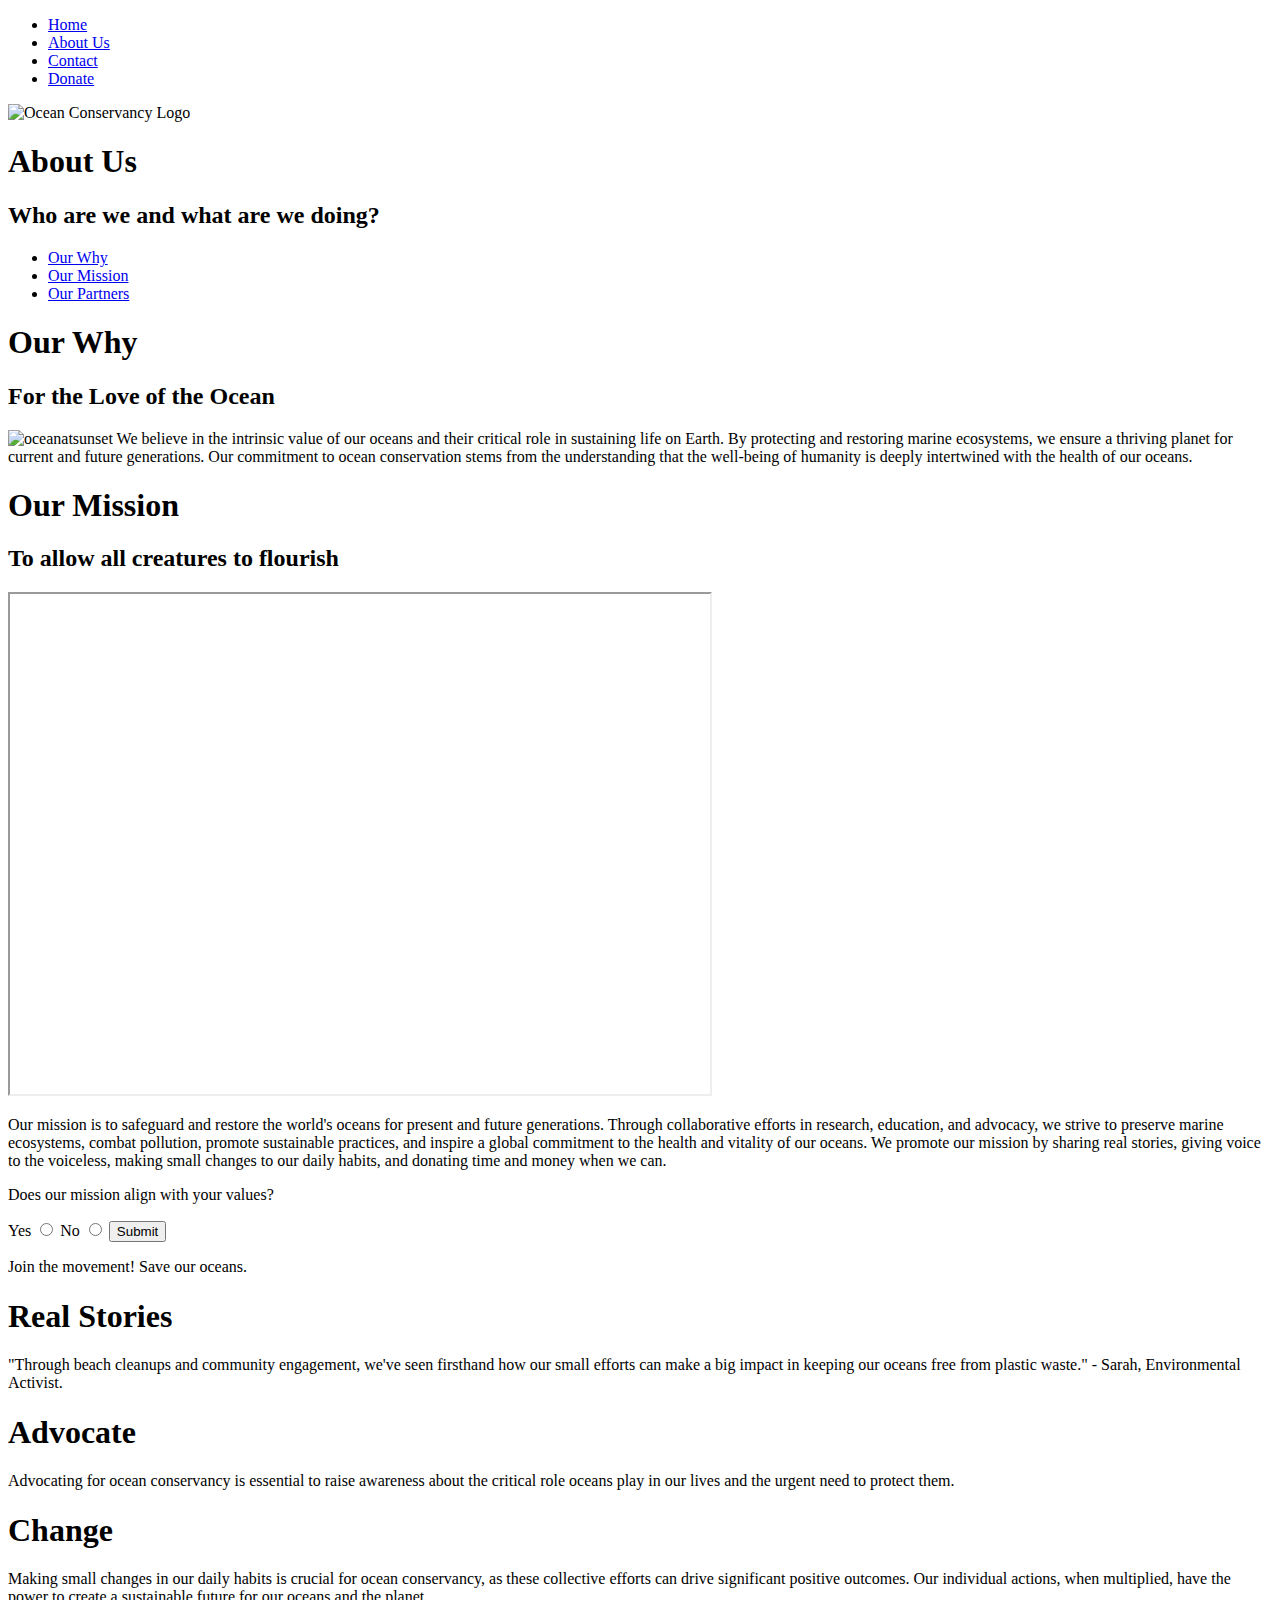
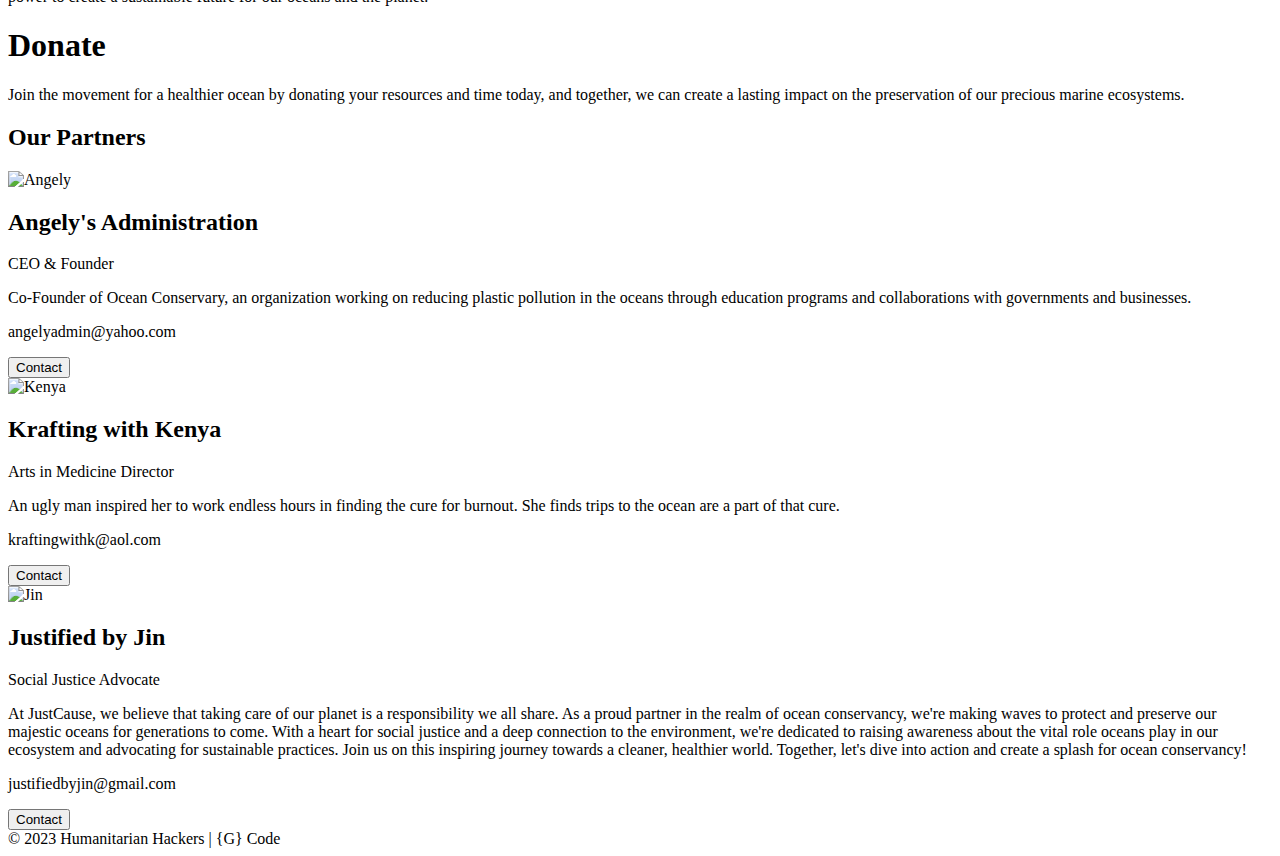
==== about.html @ 7cf14363 "Create about.html" ====
<!DOCTYPE html>
<html lang="en">
<head>
    <meta charset="UTF-8">
    <meta name="viewport" content="width=device-width, initial-scale=1.0">
    <title>About Us - Ocean Conservation</title>
  </head>
<body>
    <header>
      <nav>
            <ul>
                <li><a href="index.html">Home</a></li>
                <li><a href="about.html">About Us</a></li>
                <li><a href="contact.html">Contact</a></li>
                <li><a href="donate.html">Donate</a></li>
            </ul>
        </nav>
      <div class="top">
  <div class="background-image"></div>
  <div class="banner">
    <img src="https://oceanconservancy.org/wp-content/themes/oco-wp/images/oc-footer-logo.svg" alt="Ocean Conservancy Logo">
    </header>
   <div class="page-banner">
        <h1>About Us</h1>
        <h2>Who are we and what are we doing?</h2>
    </div>
     <div class="second-nav">
        <nav>
            <ul>
                <li><a href="#our-why">Our Why</a></li>
                <li><a href="#our-mission">Our Mission</a></li>
                <li><a href="#our-partners">Our Partners</a></li>
            </ul>
        </nav>
    </div>
    <section class="about-section" id="our-why">
        <h1>Our Why</h1>
        <h2>For the Love of the Ocean</h2>
        <p><img src="https://previews.dropbox.com/p/thumb/[base64]/p.jpeg" alt="oceanatsunset" width="750px" height="300px" justify-ccontent: left; ><span style="vertical-align:bottom"> We believe in the intrinsic value of our oceans and their critical role in sustaining life on Earth. By protecting and restoring marine ecosystems, we ensure a thriving planet for current and future generations. Our commitment to ocean conservation stems from the understanding that the well-being of humanity is deeply intertwined with the health of our oceans.</p>
    </section>
  <section class="about-section" id="our-mission">
        <h1>Our Mission</h1>
        <h2>To allow all creatures to flourish</h2>
    <iframe src="https://drive.google.com/file/d/1cz_GpLxi9wLxQlrmcSynwOHYHdtOe3g1/preview" width="700" height="500" allow="autoplay"></iframe>
        <p>Our mission is to safeguard and restore the world's oceans for present and future generations. Through collaborative efforts in research, education, and advocacy, we strive to preserve marine ecosystems, combat pollution, promote sustainable practices, and inspire a global commitment to the health and vitality of our oceans. We promote our mission by sharing real stories, giving voice to the voiceless, making small changes to our daily habits, and donating time and money when we can.</p>
                                <p>Does our mission align with your values?</p>
                                
                                 <form id="mission-form">
        <label for="align-yes">Yes</label>
        <input type="radio" id="align-yes" name="alignment" value="yes">
        <label for="align-no">No</label>
        <input type="radio" id="align-no" name="alignment" value="no">
        <button type="submit">Submit</button>
    </form>
                  <script>
        // JavaScript code goes here
        // Function to handle form submission
        function handleSubmit(event) {
            event.preventDefault();
            
            // Get the selected value (yes or no)
            const alignmentValue = document.querySelector('input[name="alignment"]:checked');

            if (!alignmentValue) {
                alert("Please select 'Yes' or 'No' to align with our mission.");
                return;
            }

            // You can perform further actions based on the selected value here.
            if (alignmentValue.value === "yes") {
                alert("Thank you for wanting to help save our oceans!");
            } else if (alignmentValue.value === "no") {
                alert("We appreciate your honesty.");
            }
        }

        // Add an event listener to the form for submission
        const missionForm = document.getElementById("mission-form");
        missionForm.addEventListener("submit", handleSubmit);
    </script>                
                                <p>Join the movement! Save our oceans.</p>
    </section>
    <div class="box-container">
    <div class="box">
        <h1>Real Stories</h1>
        <p>"Through beach cleanups and community engagement, we've seen firsthand how our small efforts can make a big impact in keeping our oceans free from plastic waste." - Sarah, Environmental Activist.</p>
    </div>
    
    <div class="box">
        <h1>Advocate</h1>
        <p>Advocating for ocean conservancy is essential to raise awareness about the critical role oceans play in our lives and the urgent need to protect them.</p>
    </div>
    
    <div class="box">
        <h1>Change</h1>
        <p>Making small changes in our daily habits is crucial for ocean conservancy, as these collective efforts can drive significant positive outcomes. Our individual actions, when multiplied, have the power to create a sustainable future for our oceans and the planet.</p>
    </div>
    
    <div class="box">
        <h1>Donate</h1>
        <p>Join the movement for a healthier ocean by donating your resources and time today, and together, we can create a lasting impact on the preservation of our precious marine ecosystems.</p>
    </div>
</div>

<div class="partners-container" id="our-partners">
    <h2>Our Partners</h2>
    <div class="partner-row">
        <div class="partner">
            <img src="https://previews.dropbox.com/p/thumb/[base64]/p.jpeg" alt="Angely">
            <div class="partner-info">
                <h2>Angely's Administration</h2>
                <p class="title">CEO & Founder</p>
                <p>Co-Founder of Ocean Conservary, an organization working on reducing plastic pollution in the oceans through education programs and collaborations with governments and businesses.</p>
                <p>angelyadmin@yahoo.com</p>
                <button class="button">Contact</button>
            </div>
        </div>

        <div class="partner">
            <img src="https://previews.dropbox.com/p/thumb/[base64]/p.jpeg" width="185px" height="0.2px" alt="Kenya">
            <div class="partner-info">
                <h2>Krafting with Kenya</h2>
                <p class="title">Arts in Medicine Director</p>
                <p>An ugly man inspired her to work endless hours in finding the cure for burnout. She finds trips to the ocean are a part of that cure.</p>
                <p>kraftingwithk@aol.com</p>
                <button class="button">Contact</button>
            </div>
        </div>

        <div class="partner">
            <img src="https://previews.dropbox.com/p/thumb/[base64]/p.jpeg" alt="Jin">
            <div class="partner-info">
                <h2>Justified by Jin</h2>
                <p class="title">Social Justice Advocate</p>
                <p>At JustCause, we believe that taking care of our planet is a responsibility we all share. As a proud partner in the realm of ocean conservancy, we're making waves to protect and preserve our majestic oceans for generations to come. With a heart for social justice and a deep connection to the environment, we're dedicated to raising awareness about the vital role oceans play in our ecosystem and advocating for sustainable practices. Join us on this inspiring journey towards a cleaner, healthier world. Together, let's dive into action and create a splash for ocean conservancy!</p>
                <p>justifiedbyjin@gmail.com</p>
                <button class="button">Contact</button>
            </div>
        </div>
    </div>
</div>                              
    <footer>
        &copy; 2023 Humanitarian Hackers | {G} Code
    </footer>
</body>
</html>
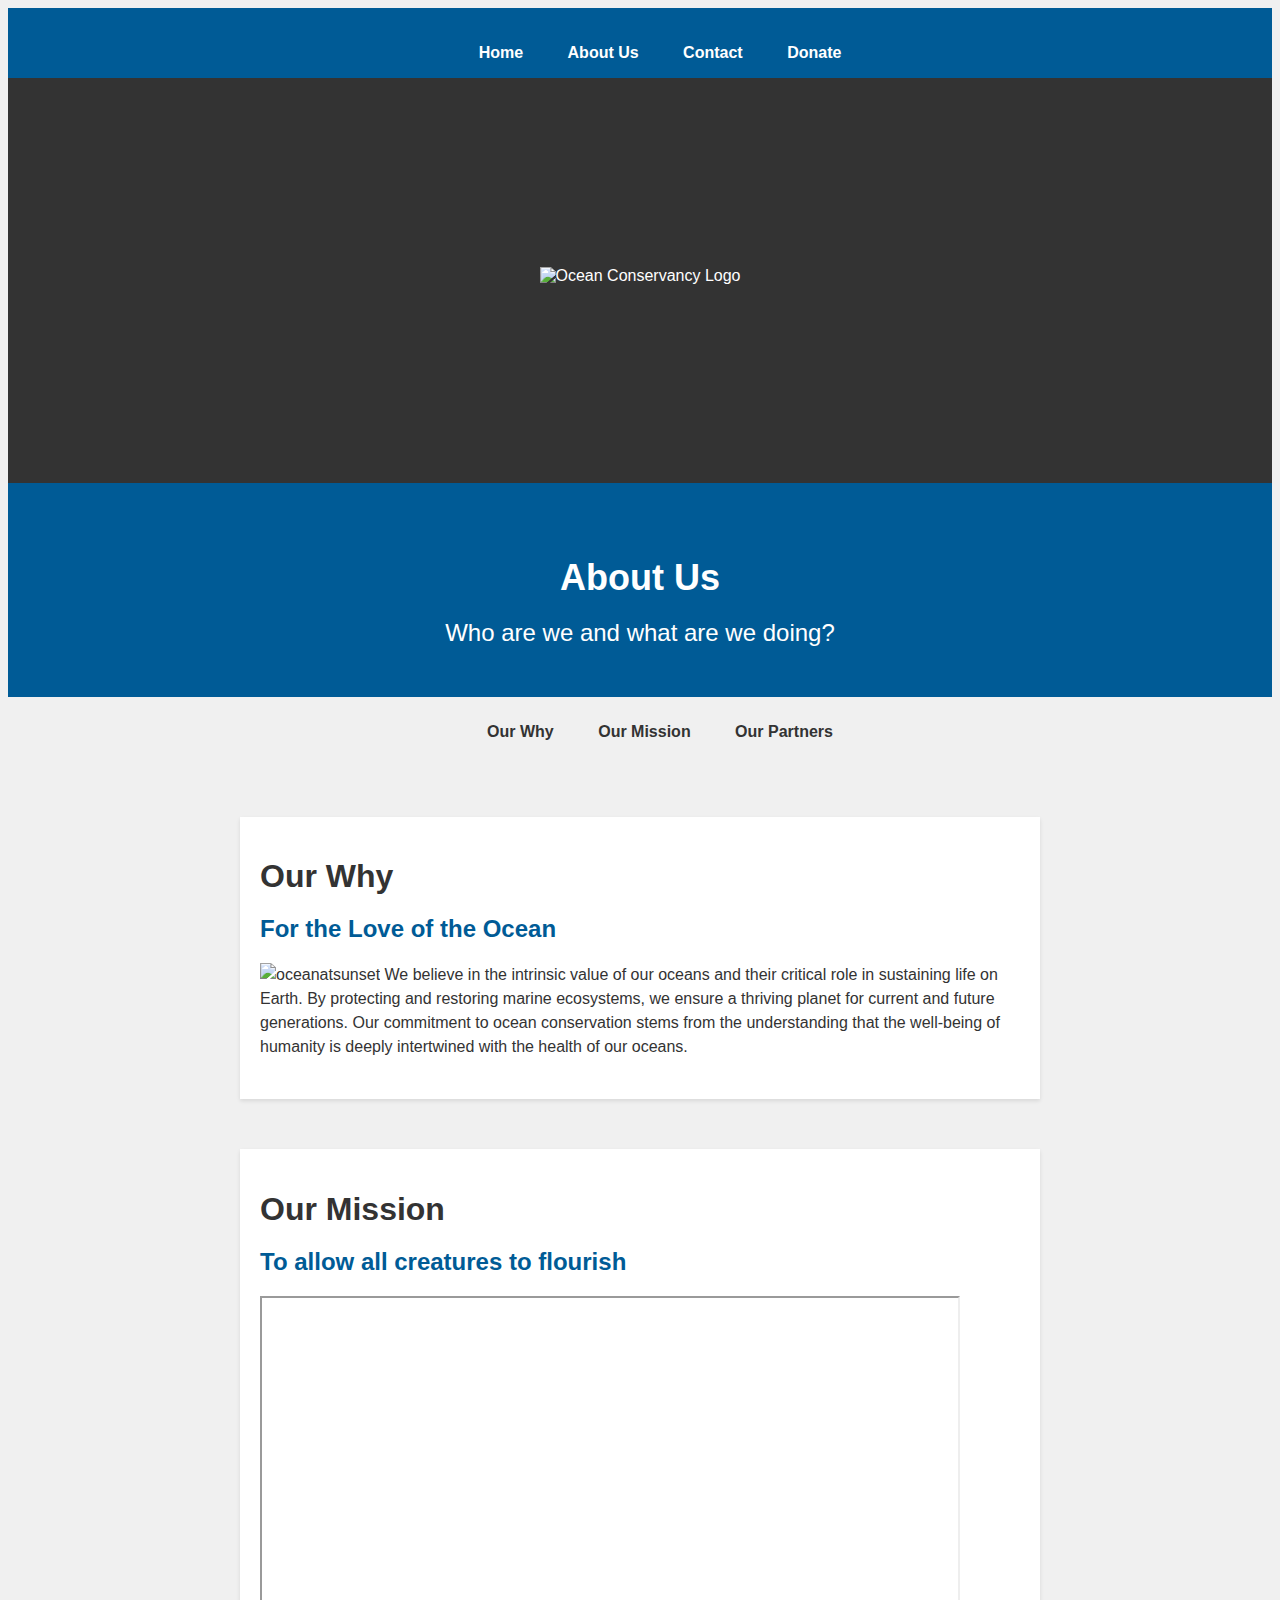
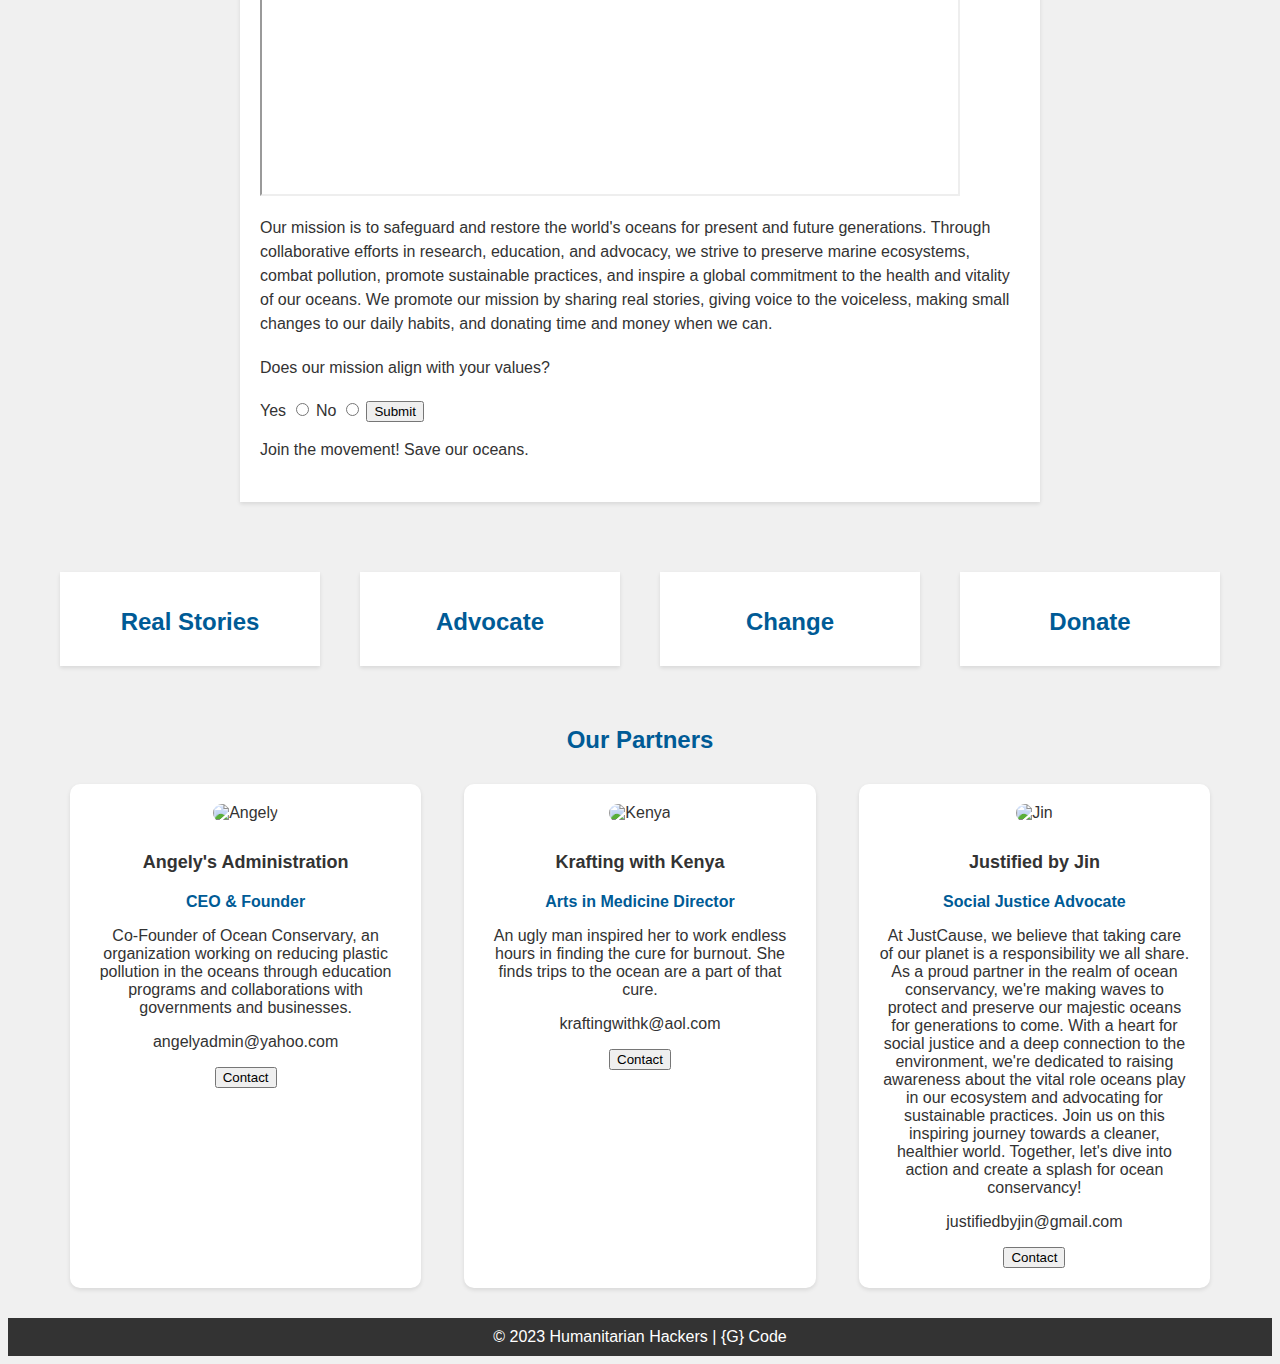
==== commit 4429a40b: "Update about.html" ====
--- a/about.html
+++ b/about.html
@@ -1,146 +1,124 @@
 <!DOCTYPE html>
 <html lang="en">
+
 <head>
-    <meta charset="UTF-8">
-    <meta name="viewport" content="width=device-width, initial-scale=1.0">
-    <title>About Us - Ocean Conservation</title>
-  </head>
+  <meta charset="UTF-8">
+  <meta name="viewport" content="width=device-width, initial-scale=1.0">
+  <link rel="stylesheet" href="about.css">
+  <title>About Us - Ocean Conservation</title>
+</head>
+
 <body>
-    <header>
-      <nav>
-            <ul>
-                <li><a href="index.html">Home</a></li>
-                <li><a href="about.html">About Us</a></li>
-                <li><a href="contact.html">Contact</a></li>
-                <li><a href="donate.html">Donate</a></li>
-            </ul>
-        </nav>
-      <div class="top">
-  <div class="background-image"></div>
-  <div class="banner">
-    <img src="https://oceanconservancy.org/wp-content/themes/oco-wp/images/oc-footer-logo.svg" alt="Ocean Conservancy Logo">
-    </header>
-   <div class="page-banner">
-        <h1>About Us</h1>
-        <h2>Who are we and what are we doing?</h2>
+  <header>
+    <nav>
+      <ul>
+        <li><a href="index.html">Home</a></li>
+        <li><a href="about.html">About Us</a></li>
+        <li><a href="contact.html">Contact</a></li>
+        <li><a href="donate.html">Donate</a></li>
+      </ul>
+    </nav>
+    <div class="top">
+      <div class="background-image"></div>
+      <div class="banner">
+        <img src="https://oceanconservancy.org/wp-content/themes/oco-wp/images/oc-footer-logo.svg" alt="Ocean Conservancy Logo">
+  </header>
+  <div class="page-banner">
+    <h1>About Us</h1>
+    <h2>Who are we and what are we doing?</h2>
+  </div>
+  <div class="second-nav">
+    <nav>
+      <ul>
+        <li><a href="#our-why">Our Why</a></li>
+        <li><a href="#our-mission">Our Mission</a></li>
+        <li><a href="#our-partners">Our Partners</a></li>
+      </ul>
+    </nav>
+  </div>
+  <section class="about-section" id="our-why">
+    <h1>Our Why</h1>
+    <h2>For the Love of the Ocean</h2>
+    <p><img src="https://i.ibb.co/d4Gtxzn/img-2514-720.jpg" alt="oceanatsunset" width="750px" height="300px" justify-ccontent: left;><span style="vertical-align:bottom"> We believe in the intrinsic value of our oceans and their critical role in sustaining life on Earth. By protecting and restoring marine ecosystems, we ensure a thriving planet for current and future generations. Our commitment to ocean conservation stems from the understanding that the well-being of humanity is deeply intertwined with the health of our oceans.</p>
+  </section>
+  <section class="about-section" id="our-mission">
+    <h1>Our Mission</h1>
+    <h2>To allow all creatures to flourish</h2>
+    <iframe src="https://drive.google.com/file/d/1cz_GpLxi9wLxQlrmcSynwOHYHdtOe3g1/preview" width="700" height="500" allow="autoplay"></iframe>
+    <p>Our mission is to safeguard and restore the world's oceans for present and future generations. Through collaborative efforts in research, education, and advocacy, we strive to preserve marine ecosystems, combat pollution, promote sustainable practices, and inspire a global commitment to the health and vitality of our oceans. We promote our mission by sharing real stories, giving voice to the voiceless, making small changes to our daily habits, and donating time and money when we can.</p>
+    <p>Does our mission align with your values?</p>
+
+    <form id="mission-form" onsubmit="return handleSubmit()" action="confirmation.php" method="post">
+      <label for="align-yes">Yes</label>
+      <input type="radio" id="align-yes" name="alignment" value="yes">
+      <label for="align-no">No</label>
+      <input type="radio" id="align-no" name="alignment" value="no">
+      <button type="submit">Submit</button>
+    </form>
+    <p>Join the movement! Save our oceans.</p>
+  </section>
+  <div class="box-container">
+    <div class="box">
+      <h1>Real Stories</h1>
+      <p>"Through beach cleanups and community engagement, we've seen firsthand how our small efforts can make a big impact in keeping our oceans free from plastic waste." - Sarah, Environmental Activist.</p>
     </div>
-     <div class="second-nav">
-        <nav>
-            <ul>
-                <li><a href="#our-why">Our Why</a></li>
-                <li><a href="#our-mission">Our Mission</a></li>
-                <li><a href="#our-partners">Our Partners</a></li>
-            </ul>
-        </nav>
+
+    <div class="box">
+      <h1>Advocate</h1>
+      <p>Advocating for ocean conservancy is essential to raise awareness about the critical role oceans play in our lives and the urgent need to protect them.</p>
     </div>
-    <section class="about-section" id="our-why">
-        <h1>Our Why</h1>
-        <h2>For the Love of the Ocean</h2>
-        <p><img src="https://previews.dropbox.com/p/thumb/[base64]/p.jpeg" alt="oceanatsunset" width="750px" height="300px" justify-ccontent: left; ><span style="vertical-align:bottom"> We believe in the intrinsic value of our oceans and their critical role in sustaining life on Earth. By protecting and restoring marine ecosystems, we ensure a thriving planet for current and future generations. Our commitment to ocean conservation stems from the understanding that the well-being of humanity is deeply intertwined with the health of our oceans.</p>
-    </section>
-  <section class="about-section" id="our-mission">
-        <h1>Our Mission</h1>
-        <h2>To allow all creatures to flourish</h2>
-    <iframe src="https://drive.google.com/file/d/1cz_GpLxi9wLxQlrmcSynwOHYHdtOe3g1/preview" width="700" height="500" allow="autoplay"></iframe>
-        <p>Our mission is to safeguard and restore the world's oceans for present and future generations. Through collaborative efforts in research, education, and advocacy, we strive to preserve marine ecosystems, combat pollution, promote sustainable practices, and inspire a global commitment to the health and vitality of our oceans. We promote our mission by sharing real stories, giving voice to the voiceless, making small changes to our daily habits, and donating time and money when we can.</p>
-                                <p>Does our mission align with your values?</p>
-                                
-                                 <form id="mission-form">
-        <label for="align-yes">Yes</label>
-        <input type="radio" id="align-yes" name="alignment" value="yes">
-        <label for="align-no">No</label>
-        <input type="radio" id="align-no" name="alignment" value="no">
-        <button type="submit">Submit</button>
-    </form>
-                  <script>
-        // JavaScript code goes here
-        // Function to handle form submission
-        function handleSubmit(event) {
-            event.preventDefault();
-            
-            // Get the selected value (yes or no)
-            const alignmentValue = document.querySelector('input[name="alignment"]:checked');
 
-            if (!alignmentValue) {
-                alert("Please select 'Yes' or 'No' to align with our mission.");
-                return;
-            }
+    <div class="box">
+      <h1>Change</h1>
+      <p>Making small changes in our daily habits is crucial for ocean conservancy, as these collective efforts can drive significant positive outcomes. Our individual actions, when multiplied, have the power to create a sustainable future for our oceans and the planet.</p>
+    </div>
 
-            // You can perform further actions based on the selected value here.
-            if (alignmentValue.value === "yes") {
-                alert("Thank you for wanting to help save our oceans!");
-            } else if (alignmentValue.value === "no") {
-                alert("We appreciate your honesty.");
-            }
-        }
+    <div class="box">
+      <h1>Donate</h1>
+      <p>Join the movement for a healthier ocean by donating your resources and time today, and together, we can create a lasting impact on the preservation of our precious marine ecosystems.</p>
+    </div>
+  </div>
 
-        // Add an event listener to the form for submission
-        const missionForm = document.getElementById("mission-form");
-        missionForm.addEventListener("submit", handleSubmit);
-    </script>                
-                                <p>Join the movement! Save our oceans.</p>
-    </section>
-    <div class="box-container">
-    <div class="box">
-        <h1>Real Stories</h1>
-        <p>"Through beach cleanups and community engagement, we've seen firsthand how our small efforts can make a big impact in keeping our oceans free from plastic waste." - Sarah, Environmental Activist.</p>
-    </div>
-    
-    <div class="box">
-        <h1>Advocate</h1>
-        <p>Advocating for ocean conservancy is essential to raise awareness about the critical role oceans play in our lives and the urgent need to protect them.</p>
-    </div>
-    
-    <div class="box">
-        <h1>Change</h1>
-        <p>Making small changes in our daily habits is crucial for ocean conservancy, as these collective efforts can drive significant positive outcomes. Our individual actions, when multiplied, have the power to create a sustainable future for our oceans and the planet.</p>
-    </div>
-    
-    <div class="box">
-        <h1>Donate</h1>
-        <p>Join the movement for a healthier ocean by donating your resources and time today, and together, we can create a lasting impact on the preservation of our precious marine ecosystems.</p>
-    </div>
-</div>
-
-<div class="partners-container" id="our-partners">
+  <div class="partners-container" id="our-partners">
     <h2>Our Partners</h2>
     <div class="partner-row">
-        <div class="partner">
-            <img src="https://previews.dropbox.com/p/thumb/[base64]/p.jpeg" alt="Angely">
-            <div class="partner-info">
-                <h2>Angely's Administration</h2>
-                <p class="title">CEO & Founder</p>
-                <p>Co-Founder of Ocean Conservary, an organization working on reducing plastic pollution in the oceans through education programs and collaborations with governments and businesses.</p>
-                <p>angelyadmin@yahoo.com</p>
-                <button class="button">Contact</button>
-            </div>
+      <div class="partner">
+        <img src="https://i.ibb.co/Phm3SHN/10e264c3-6ca4-4509-8dae-faea831d5f61-720.jpg" alt="Angely">
+        <div class="partner-info">
+          <h2>Angely's Administration</h2>
+          <p class="title">CEO & Founder</p>
+          <p>Co-Founder of Ocean Conservary, an organization working on reducing plastic pollution in the oceans through education programs and collaborations with governments and businesses.</p>
+          <p>angelyadmin@yahoo.com</p>
+          <button class="button">Contact</button>
         </div>
+      </div>
 
-        <div class="partner">
-            <img src="https://previews.dropbox.com/p/thumb/[base64]/p.jpeg" width="185px" height="0.2px" alt="Kenya">
-            <div class="partner-info">
-                <h2>Krafting with Kenya</h2>
-                <p class="title">Arts in Medicine Director</p>
-                <p>An ugly man inspired her to work endless hours in finding the cure for burnout. She finds trips to the ocean are a part of that cure.</p>
-                <p>kraftingwithk@aol.com</p>
-                <button class="button">Contact</button>
-            </div>
+      <div class="partner">
+        <img src="https://i.ibb.co/mFHxCgG/snapchat-1685046389-720.jpg" width="185px" height="0.2px" alt="Kenya">
+        <div class="partner-info">
+          <h2>Krafting with Kenya</h2>
+          <p class="title">Arts in Medicine Director</p>
+          <p>An ugly man inspired her to work endless hours in finding the cure for burnout. She finds trips to the ocean are a part of that cure.</p>
+          <p>kraftingwithk@aol.com</p>
+          <button class="button">Contact</button>
         </div>
+      </div>
 
-        <div class="partner">
-            <img src="https://previews.dropbox.com/p/thumb/[base64]/p.jpeg" alt="Jin">
-            <div class="partner-info">
-                <h2>Justified by Jin</h2>
-                <p class="title">Social Justice Advocate</p>
-                <p>At JustCause, we believe that taking care of our planet is a responsibility we all share. As a proud partner in the realm of ocean conservancy, we're making waves to protect and preserve our majestic oceans for generations to come. With a heart for social justice and a deep connection to the environment, we're dedicated to raising awareness about the vital role oceans play in our ecosystem and advocating for sustainable practices. Join us on this inspiring journey towards a cleaner, healthier world. Together, let's dive into action and create a splash for ocean conservancy!</p>
-                <p>justifiedbyjin@gmail.com</p>
-                <button class="button">Contact</button>
-            </div>
+      <div class="partner">
+        <img src="https://i.ibb.co/7KrfKzx/371144126-3414751135457588-6256804775778619096-n.jpg" alt="Jin">
+        <div class="partner-info">
+          <h2>Justified by Jin</h2>
+          <p class="title">Social Justice Advocate</p>
+          <p>At JustCause, we believe that taking care of our planet is a responsibility we all share. As a proud partner in the realm of ocean conservancy, we're making waves to protect and preserve our majestic oceans for generations to come. With a heart for social justice and a deep connection to the environment, we're dedicated to raising awareness about the vital role oceans play in our ecosystem and advocating for sustainable practices. Join us on this inspiring journey towards a cleaner, healthier world. Together, let's dive into action and create a splash for ocean conservancy!</p>
+          <p>justifiedbyjin@gmail.com</p>
+          <button class="button">Contact</button>
         </div>
+      </div>
     </div>
-</div>                              
-    <footer>
-        &copy; 2023 Humanitarian Hackers | {G} Code
-    </footer>
+  </div>
+  <footer>
+    &copy; 2023 Humanitarian Hackers | {G} Code
+  </footer>
 </body>
+
 </html>
--- a/about.css
+++ b/about.css
@@ -0,0 +1,348 @@
+<style>
+        /* default styles */
+        body, h1, h2, p, ul, li {
+            margin: 0;
+            padding: 0;
+        }
+html {
+  box-sizing: border-box;
+}
+
+*, *:before, *:after {
+  box-sizing: inherit;
+}
+        body {
+            font-family: Arial, sans-serif;
+            background-color: #f0f0f0;
+            color: #333;
+        }
+
+/* Banner Styles */
+.banner {
+  background-image: url("https://images.unsplash.com/photo-1602475508643-735a79b7cbb6?crop=entropy&cs=srgb&fm=jpg&ixid=M3wzMjM4NDZ8MHwxfHJhbmRvbXx8fHx8fHx8fDE2OTIzMjg5Mzd8&ixlib=rb-4.0.3&q=85");
+  background-position: center; 
+  background-repeat: no-repeat; 
+  background-size: cover;
+  background-color: #333;
+  color: #fff;
+  height: 45vh;
+  display: flex;
+  flex-direction: column;
+  align-items: center;
+  justify-content: center;
+  position: relative;
+  padding 20px;
+}
+
+.banner img {
+  max-width: 100%; 
+  height: auto;
+  margin-bottom: 20px;
+  margin-top: 10px;
+}
+
+        /* Header styles */
+        header {
+            background-color: #005b96;
+            padding: 20px 0;
+        }
+
+        nav ul {
+            list-style: none;
+            text-align: center;
+        }
+ .page-banner {
+            background-color: #005b96;
+            color: #fff;
+            text-align: center;
+            padding: 30px 0;
+        }
+
+        .page-banner h1 {
+            font-size: 36px;
+            margin-bottom: 10px;
+        }
+
+        .page-banner h2 {
+            font-size: 24px;
+            font-weight: normal;
+        }
+        nav ul li {
+            display: inline;
+            margin: 0 20px;
+        }
+
+        nav a {
+            text-decoration: none;
+            color: #fff;
+            font-weight: bold;
+            transition: color 0.3s;
+        }
+
+        nav a:hover {
+            color: #f0f0f0;
+        }
+
+.second-nav {
+            background-color: #f0f0f0;
+            padding: 10px 0;
+        }
+
+        .second-nav ul {
+            list-style: none;
+            text-align: center;
+        }
+
+        .second-nav ul li {
+            display: inline;
+            margin: 0 20px;
+        }
+
+        .second-nav a {
+            text-decoration: none;
+            color: #333;
+            font-weight: bold;
+            transition: color 0.3s;
+        }
+
+        .second-nav a:hover {
+            color: #005b96;
+        }
+
+        /* About section styles */
+        .about-section {
+            max-width: 800px;
+            margin: 50px auto;
+            padding: 20px;
+            background-color: #fff;
+            box-shadow: 0 2px 4px rgba(0, 0, 0, 0.1);
+        }
+
+        .about-section h1 {
+            font-size: 32px;
+            margin-bottom: 10px;
+        }
+
+        .about-section h2 {
+            font-size: 24px;
+            color: #005b96;
+            margin-bottom: 20px;
+        }
+
+        .about-section p {
+            line-height: 1.5;
+            margin-bottom: 20px;
+        }
+
+.column {
+  float: left;
+  width: 33.3%;
+  margin-bottom: 16px;
+  padding: 0 8px;
+}
+
+.card {
+  box-shadow: 0 4px 8px 0 rgba(0, 0, 0, 0.2);
+  margin: 8px;
+}
+
+.container {
+  padding: 0 16px;
+}
+
+.container::after, .row::after {
+  content: "";
+  clear: both;
+  display: table;
+}
+
+/* Styles for the box container */
+.box-container {
+    display: flex;
+    flex-wrap: wrap;
+    justify-content: center;
+    max-width: 1200px;
+    margin: 0 auto;
+}
+
+/* Styles for each individual box */
+.box {
+    flex: 1;
+    max-width: 300px;
+    margin: 20px;
+    padding: 20px;
+    background-color: #fff;
+    box-shadow: 0 2px 4px rgba(0, 0, 0, 0.1);
+  flex-direction: column;
+}
+
+.box h1 {
+    font-size: 24px;
+    margin-bottom: 10px;
+    color: #005b96;
+}
+
+.box p {
+    line-height: 1.5;
+    margin-bottom: 20px;
+}
+
+/* Styles for each individual box */
+.box {
+    flex: 1;
+    max-width: 300px;
+    margin: 20px;
+    padding: 20px;
+    background-color: #fff;
+    box-shadow: 0 2px 4px rgba(0, 0, 0, 0.1);
+    text-align: center;
+    transition: background-color 0.3s;
+    cursor: pointer;
+     display: flex; 
+    align-items: center; 
+  justify-content: center;
+}
+
+.box h1 {
+    font-size: 24px;
+    margin-bottom: 10px;
+    color: #005b96;
+}
+
+.box p {
+    display: none; /* Initially hide the p element */
+    line-height: 1.5;
+    margin-bottom: 20px;
+}
+
+.box img {
+    max-width: 100px; /* Adjust the width of the image as needed */
+    margin-right: 20px; /* Add spacing between the image and content */
+}
+
+.box-content {
+    flex: 1; /* Expand the content to fill the available space */
+}
+
+.box h1 {
+    font-size: 24px;
+    margin-bottom: 10px;
+    color: #005b96;
+}
+
+.box p {
+    line-height: 1.5;
+    margin-bottom: 20px;
+}
+
+/* Media query to adjust the layout on smaller screens */
+@media screen and (max-width: 768px) {
+    .box {
+        flex: 0 0 calc(50% - 40px);
+        flex-direction: column; /* Stack image and content on smaller screens */
+        align-items: center; /* Center align content on smaller screens */
+    }
+
+    .box img {
+        margin-right: 0; /* Remove margin on smaller screens */
+        margin-bottom: 20px; /* Add spacing below the image on smaller screens */
+    }
+}
+
+/* Media query to adjust the layout on smaller screens */
+@media screen and (max-width: 768px) {
+    .box {
+        flex: 0 0 calc(50% - 40px);
+    }
+}
+
+
+
+/* Styles for the partners container */
+.partners-container {
+    background-color: #f0f0f0;
+    max-width: 1200px;
+    margin: 0 auto;
+    padding: 20px;
+    border-radius: 10px;
+    text-align: center;
+}
+
+.partners-container h2 {
+    font-size: 24px;
+    color: #005b96;
+    margin-bottom: 20px;
+}
+
+/* Styles for the partner row */
+.partner-row {
+    display: flex;
+    justify-content: space-between;
+    align-items: stretch;
+    flex-wrap: wrap;
+}
+
+/* Styles for each individual partner */
+.partner {
+    flex: 0 0 calc(32% - 20px);
+    margin: 10px;
+    padding: 20px;
+    background-color: #fff;
+    box-shadow: 0 2px 4px rgba(0, 0, 0, 0.1);
+    border-radius: 10px; /* Curved border */
+}
+
+.partner img {
+    max-width: 100%;
+    height: auto;
+    border-radius: 10px; /* Match the border radius */
+    margin-bottom: 10px;
+}
+
+/* Styles for partner info */
+.partner-info {
+    margin-top: 20px;
+}
+
+.partner-info h2 {
+    font-size: 18px;
+    color: #333;
+}
+
+.partner-info .title {
+    font-weight: bold;
+    color: #005b96;
+}
+
+/* Media query to adjust partner layout on smaller screens */
+@media screen and (max-width: 768px) {
+    .partner {
+        flex: 0 0 calc(49% - 20px);
+    }
+}
+
+
+        /* Footer styles */
+        footer {
+            background-color: #333;
+            color: #fff;
+            text-align: center;
+            padding: 10px 0;
+        }
+
+/* Media query to adjust the layout on smaller screens */
+@media screen and (max-width: 768px) {
+    .box {
+        flex: 0 0 calc(50% - 40px);
+    }
+}
+
+/* Add hover effect to show p content */
+.box:hover {
+    background-color: #f0f0f0;
+}
+
+.box:hover p {
+    display: block; /* Show the p element on hover */
+}
+    </style>
